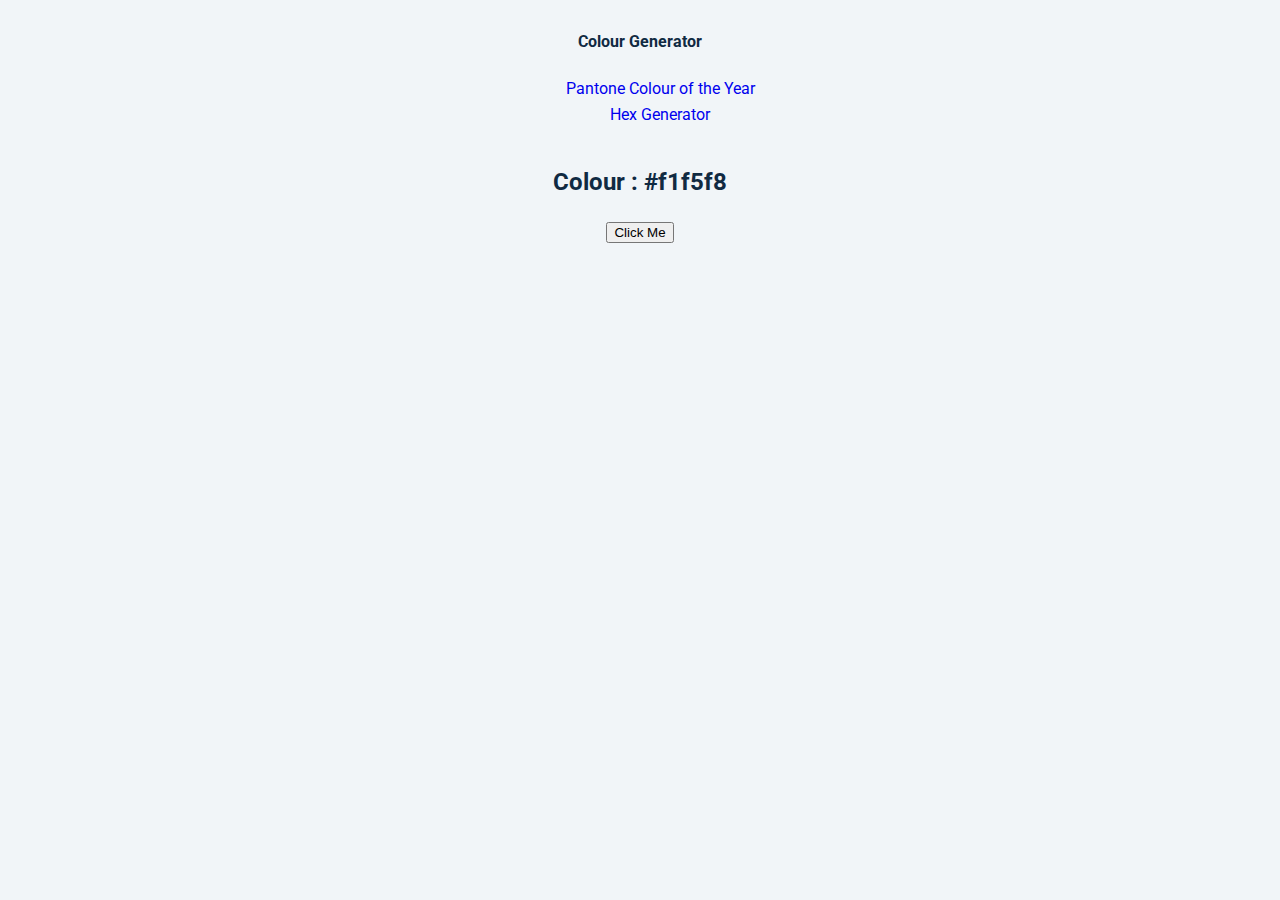
==== hex.html @ 5f63c5d7 "change index.html user heading" ====
<!DOCTYPE html>
<html lang="en">
  <head>
    <meta charset="UTF-8" />
    <meta name="viewport" content="width=device-width, initial-scale=1.0" />
    <title>Colour Generator || Hex Generator</title>
    <!-- styles -->
    <link rel="stylesheet" href="styles.css" />
  </head>

  <header>
    <nav>
      <div class="nav-center">
        <h4>Colour Generator</h4>
        <ul class="nav-links">
          <li>
            <a href="index.html">Pantone Colour of the Year </a>
          </li>
          <li>
            <a href="hex.html">Hex Generator</a>
          </li>
        </ul>
      </div>
    </nav>
  </header>
  
  <body>
    <main>
      <div class="container">
        <h2>Colour : <span class="colour">#f1f5f8</span></h2>
        <button class="btn btn-hero" id="btn">Click Me</button>
      </div>
    </main>
    <!-- javascript -->
    <script src="main.js"></script>
  </body>
</html>
---- styles.css ----
/* Fonts */
@import url('https://fonts.googleapis.com/css2?family=Roboto:ital,wght@0,100;0,300;0,400;0,500;0,700;0,900;1,100;1,300;1,400;1,500;1,700;1,900&display=swap');

html {
    font-family: 'Roboto', sans-serif;
    background-color: rgb(241, 245, 248);
    color: rgb(16, 42, 66);
    line-height: 1.6;
}

ul {
    list-style-type: none;
}

a {
    text-decoration: none;
}

nav {
    display: flex;
    justify-content: center;

    text-align: center;
    background-color: ;
}

.container {
    display: flex;
    flex-direction: column;
    align-items: center;
}
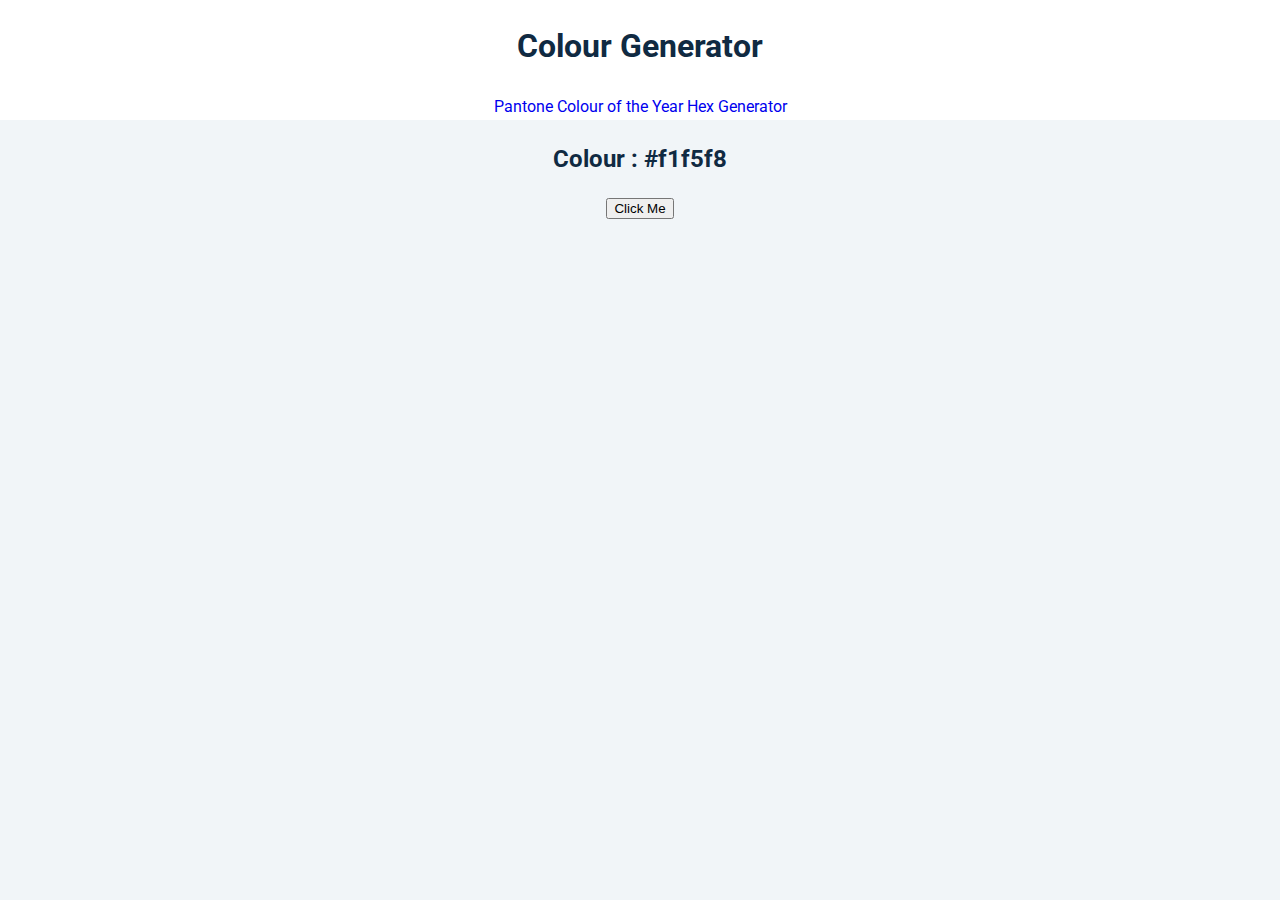
==== commit 198c4cc9: "change structure for change name function" ====
--- a/hex.html
+++ b/hex.html
@@ -11,15 +11,9 @@
   <header>
     <nav>
       <div class="nav-center">
-        <h4>Colour Generator</h4>
-        <ul class="nav-links">
-          <li>
-            <a href="index.html">Pantone Colour of the Year </a>
-          </li>
-          <li>
-            <a href="hex.html">Hex Generator</a>
-          </li>
-        </ul>
+        <h1 class="title">Colour Generator</h1>
+        <a href="index.html">Pantone Colour of the Year </a>
+        <a href="hex.html">Hex Generator</a>
       </div>
     </nav>
   </header>
@@ -27,7 +21,7 @@
   <body>
     <main>
       <div class="container">
-        <h2>Colour : <span class="colour">#f1f5f8</span></h2>
+        <h2><span class="name">Colour</span> : <span class="hex">#f1f5f8</span></h2>
         <button class="btn btn-hero" id="btn">Click Me</button>
       </div>
     </main>
--- a/styles.css
+++ b/styles.css
@@ -6,6 +6,11 @@
     background-color: rgb(241, 245, 248);
     color: rgb(16, 42, 66);
     line-height: 1.6;
+}
+
+body {
+    margin: 0;
+    padding: 0;
 }
 
 ul {
@@ -21,7 +26,7 @@
     justify-content: center;
 
     text-align: center;
-    background-color: ;
+    background-color: white;    
 }
 
 .container {
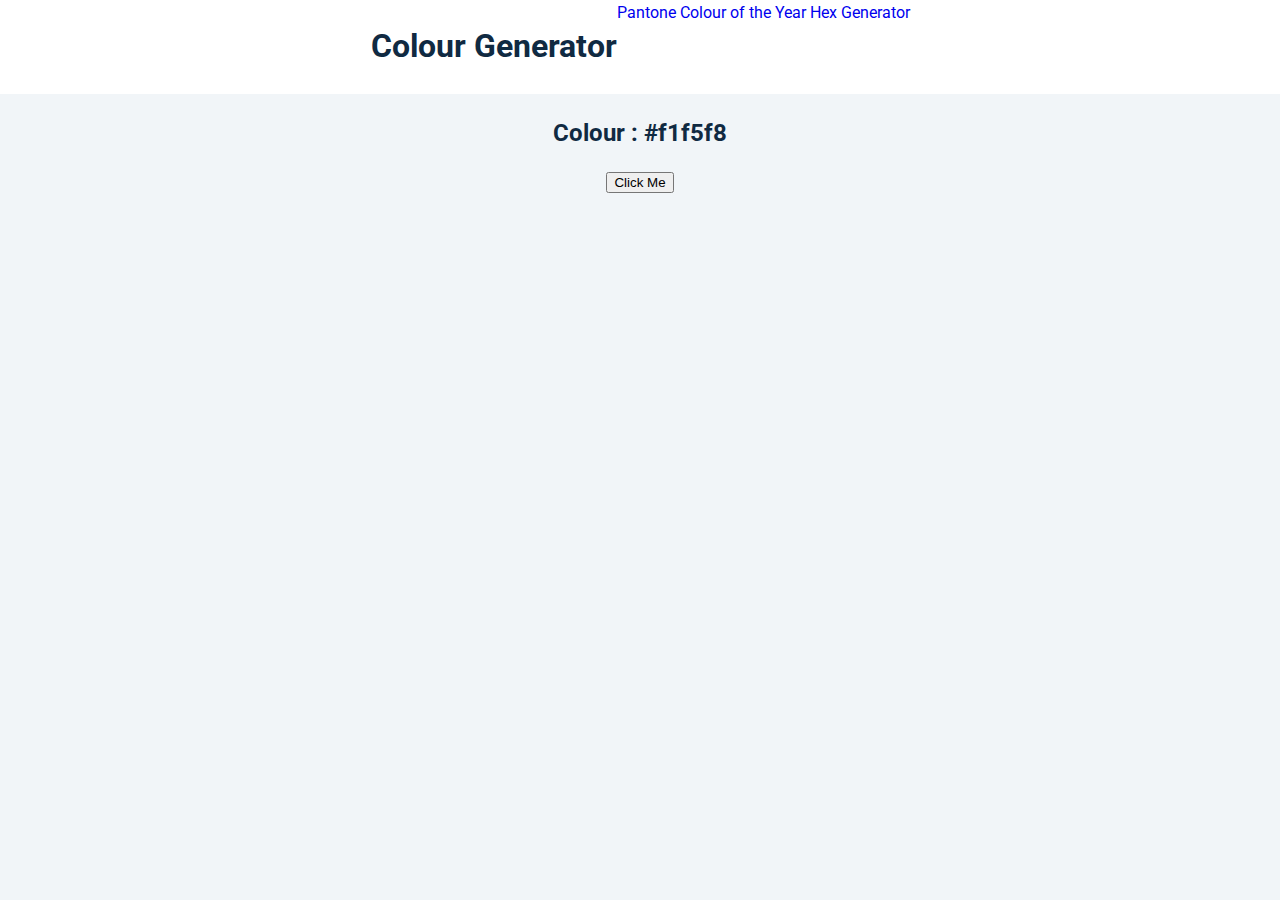
==== commit 1574f47c: "remove unnecessary spans & divs" ====
--- a/hex.html
+++ b/hex.html
@@ -10,22 +10,22 @@
 
   <header>
     <nav>
-      <div class="nav-center">
         <h1 class="title">Colour Generator</h1>
-        <a href="index.html">Pantone Colour of the Year </a>
-        <a href="hex.html">Hex Generator</a>
-      </div>
+        <div class="links">
+          <a href="index.html">Pantone Colour of the Year </a>
+          <a href="hex.html">Hex Generator</a>
+        </div>
     </nav>
   </header>
   
   <body>
     <main>
       <div class="container">
-        <h2><span class="name">Colour</span> : <span class="hex">#f1f5f8</span></h2>
+        <h2>Colour : <span class="hex">#f1f5f8</span></h2>
         <button class="btn btn-hero" id="btn">Click Me</button>
       </div>
     </main>
     <!-- javascript -->
-    <script src="main.js"></script>
+    <script src="hex.js"></script>
   </body>
 </html>
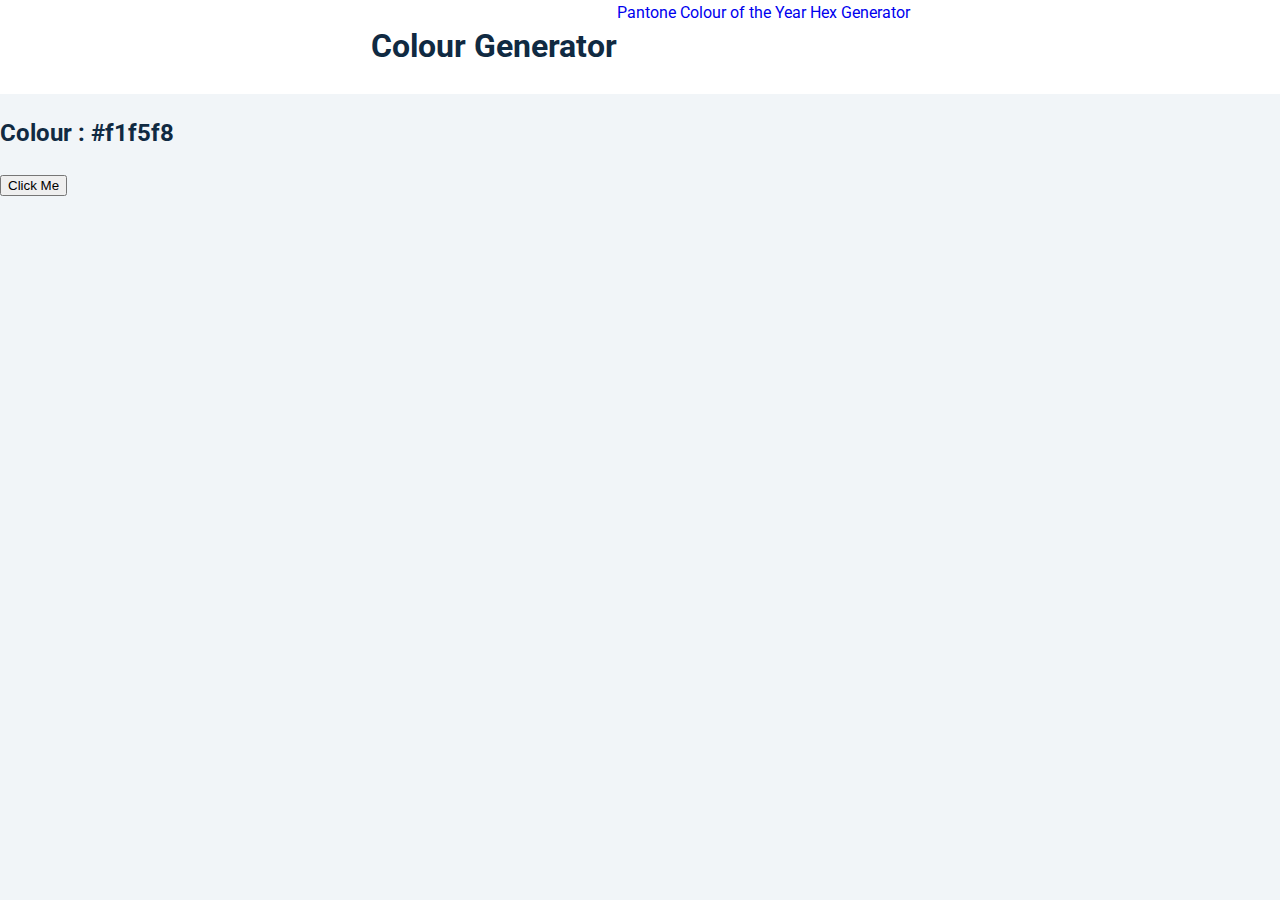
==== commit 775fd3ce: "remove unnecessary div" ====
--- a/hex.html
+++ b/hex.html
@@ -20,10 +20,8 @@
   
   <body>
     <main>
-      <div class="container">
         <h2>Colour : <span class="hex">#f1f5f8</span></h2>
         <button class="btn btn-hero" id="btn">Click Me</button>
-      </div>
     </main>
     <!-- javascript -->
     <script src="hex.js"></script>
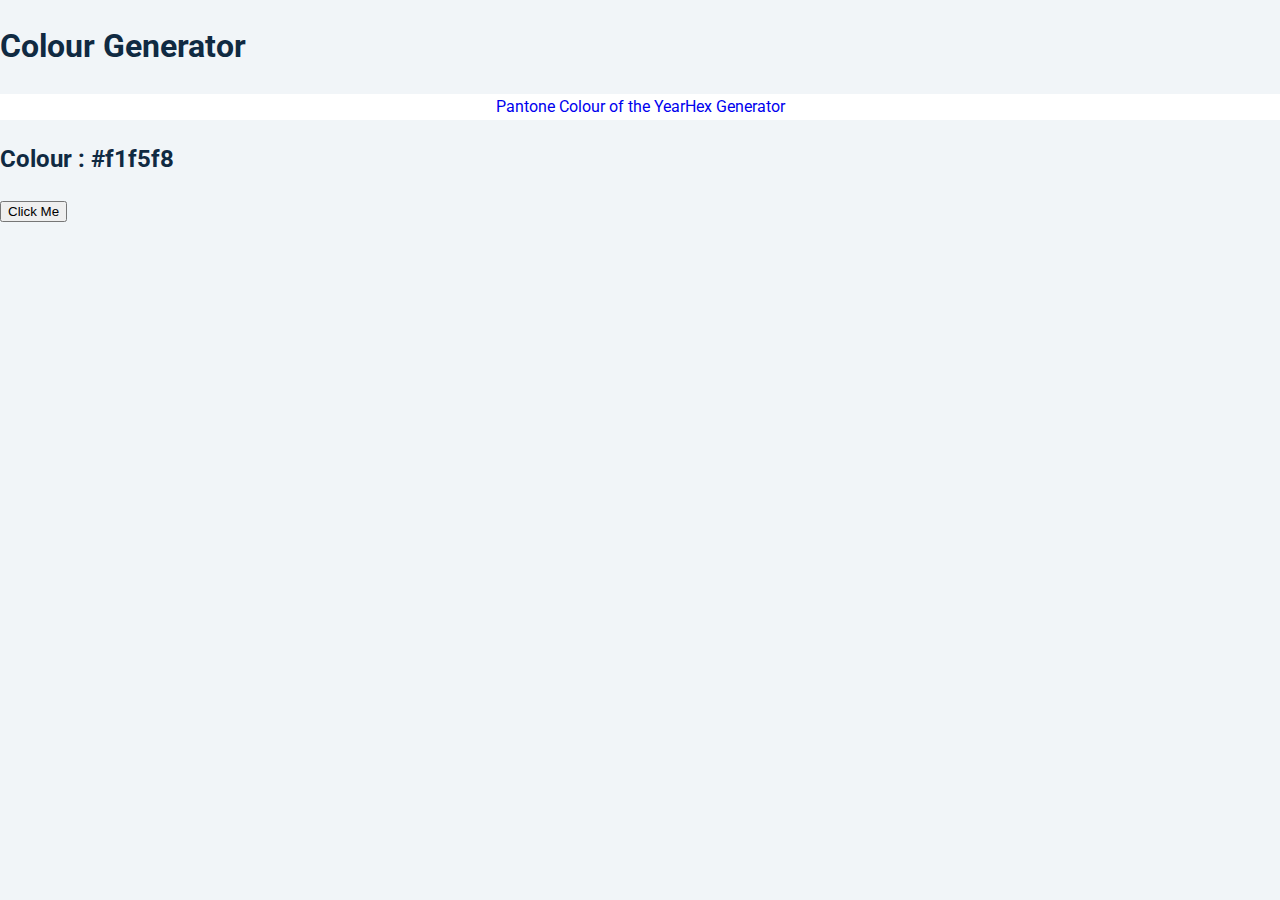
==== commit 7f0ccb85: "clean html structure" ====
--- a/hex.html
+++ b/hex.html
@@ -1,29 +1,26 @@
 <!DOCTYPE html>
 <html lang="en">
-  <head>
-    <meta charset="UTF-8" />
-    <meta name="viewport" content="width=device-width, initial-scale=1.0" />
-    <title>Colour Generator || Hex Generator</title>
-    <!-- styles -->
-    <link rel="stylesheet" href="styles.css" />
-  </head>
-
+<head>
+  <meta charset="UTF-8" />
+  <meta name="viewport" content="width=device-width, initial-scale=1.0" />
+  <title>Colour Generator || Hex Generator</title>
+  <!-- styles -->
+  <link rel="stylesheet" href="styles.css" />
+</head>
+<body>
   <header>
+    <h1 class="title">Colour Generator</h1>
     <nav>
-        <h1 class="title">Colour Generator</h1>
-        <div class="links">
-          <a href="index.html">Pantone Colour of the Year </a>
-          <a href="hex.html">Hex Generator</a>
-        </div>
+      <a href="index.html">Pantone Colour of the Year </a>
+      <a href="hex.html">Hex Generator</a>
     </nav>
   </header>
   
-  <body>
-    <main>
-        <h2>Colour : <span class="hex">#f1f5f8</span></h2>
-        <button class="btn btn-hero" id="btn">Click Me</button>
-    </main>
-    <!-- javascript -->
-    <script src="hex.js"></script>
-  </body>
+  <main>
+    <h2>Colour : <span class="hex">#f1f5f8</span></h2>
+    <button class="btn btn-hero" id="btn">Click Me</button>
+  </main>
+  <!-- javascript -->
+  <script src="hex.js"></script>
+</body>
 </html>
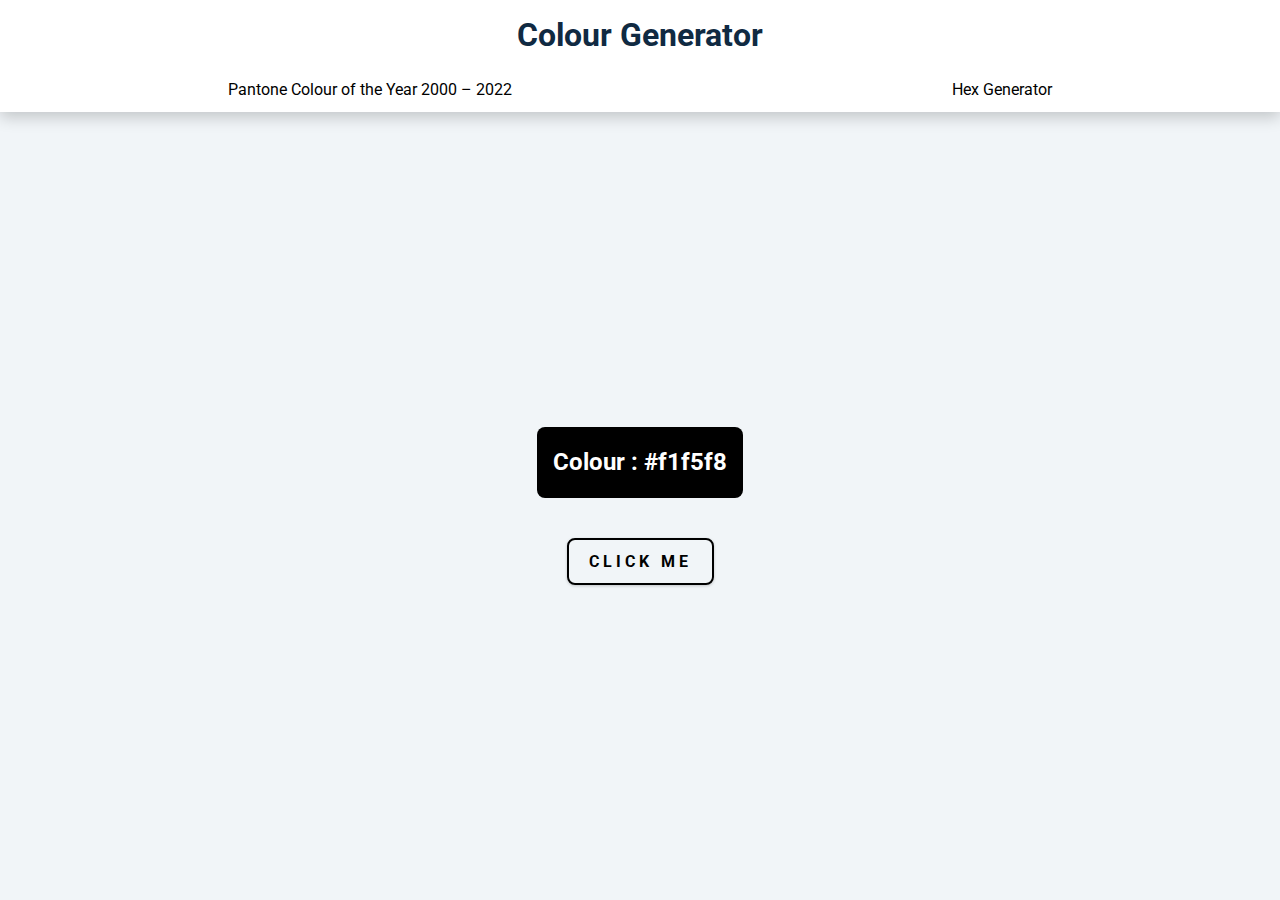
==== commit bc52551f: "add patone colour year range" ====
--- a/hex.html
+++ b/hex.html
@@ -11,7 +11,7 @@
   <header>
     <h1 class="title">Colour Generator</h1>
     <nav>
-      <a href="index.html">Pantone Colour of the Year </a>
+      <a href="index.html">Pantone Colour of the Year 2000 – 2022</a>
       <a href="hex.html">Hex Generator</a>
     </nav>
   </header>
--- a/styles.css
+++ b/styles.css
@@ -1,5 +1,11 @@
 /* Fonts */
 @import url('https://fonts.googleapis.com/css2?family=Roboto:ital,wght@0,100;0,300;0,400;0,500;0,700;0,900;1,100;1,300;1,400;1,500;1,700;1,900&display=swap');
+
+* {
+    box-sizing: border-box;
+    margin: 0;
+    padding: 0;
+}
 
 html {
     font-family: 'Roboto', sans-serif;
@@ -8,30 +14,78 @@
     line-height: 1.6;
 }
 
-body {
-    margin: 0;
-    padding: 0;
+
+header {
+    display: flex;
+    flex-direction: column;
+    justify-content: center;
+
+    text-align: center;
+    background-color: white;
+    box-shadow: 0 5px 15px rgba(0, 0, 0, 0.2);
+    height: 7rem;
 }
 
-ul {
-    list-style-type: none;
+header h1 {
+    margin: 0.5rem;
+}
+
+nav {
+    display: flex;
+    justify-content: space-around;
+    margin: 0.5rem;
 }
 
 a {
     text-decoration: none;
+    cursor: pointer;
 }
 
-nav {
-    display: flex;
-    justify-content: center;
-
-    text-align: center;
-    background-color: white;    
+a:link,
+a:visited {
+    color: black;
 }
 
-.container {
+a:hover {
+    color: rgb(73, 166, 233);
+}
+
+main {
+    min-height: calc(100vh - 7rem);
     display: flex;
     flex-direction: column;
     align-items: center;
+    justify-content: center;
 }
 
+main h2 {
+    color: white;
+    background: black;
+    padding: 1rem;
+    border-radius: 0.5rem;
+    margin-bottom: 2.5rem;
+}
+
+.btn {
+    font-family: 'Roboto', sans-serif;
+    text-transform: uppercase;
+    letter-spacing: 0.25rem;
+    background-color: transparent;
+    color: black;
+    font-weight: 700;
+    transition: all 0.3s linear;
+    border: 2px solid black;
+    cursor: pointer;
+    box-shadow: 0 1px 3px rgb(0 0 0 / 20%);
+    border-radius: 0.5rem;
+}
+
+.btn-hero {
+    font-size: 1rem;
+    padding: 0.75rem 1.25rem;
+}
+
+.btn:hover {
+    color: white;
+    background: black;
+}